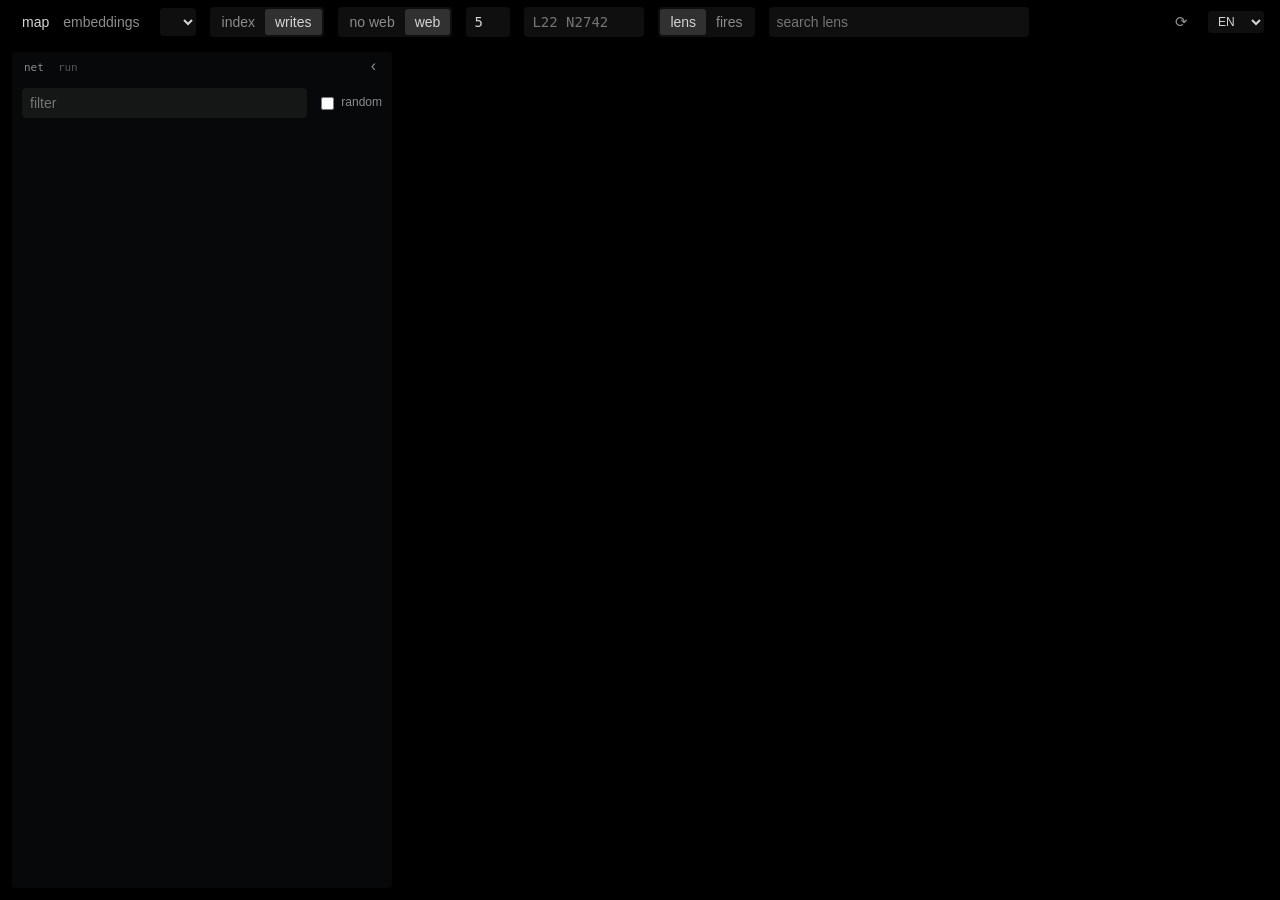
==== explorer/static/index.html @ 559e2305 "Merge d0e8cf10b1ccd0fc2c1567d33cc263179fd6ae6c into 6a6f0e95bf49ad6626940021148f775d7d55d1e4" ====
<!doctype html>
<html lang="en">
<head>
<meta charset="utf-8">
<meta name="viewport" content="width=device-width,initial-scale=1">
<title>Neuron Explorer</title>
<link rel="stylesheet" href="style.css?v=68">
<link rel="icon" href="data:image/svg+xml,%3Csvg xmlns=%22http://www.w3.org/2000/svg%22 viewBox=%220 0 16 16%22%3E%3Crect width=%2216%22 height=%2216%22 rx=%223%22 fill=%22%23151515%22/%3E%3Ccircle cx=%228%22 cy=%228%22 r=%222.5%22 fill=%22%23ffd27a%22/%3E%3C/svg%3E">
<script type="importmap">
{"imports": {
  "three": "https://cdn.jsdelivr.net/npm/three@0.169.0/build/three.module.js",
  "three/addons/": "https://cdn.jsdelivr.net/npm/three@0.169.0/examples/jsm/"
}}
</script>
</head>
<body>
<header>
  <nav id="views">
    <button data-view="map" class="on" data-i18n="nav.map">map</button>
    <button data-view="embed" data-i18n="nav.embeddings">embeddings</button>
  </nav>
  <select id="layer" aria-label="layer" data-i18n-aria-label="header.layer"></select>
  <span class="seg" id="layout-mode" title="sheet layout" data-i18n-title="header.layoutTitle"><button data-k="index" data-i18n="header.layoutIndex">index</button><button data-k="writes" class="on" data-i18n="header.layoutWrites">writes</button></span>
  <span class="seg" id="web-mode" title="connection web of the focused neuron: upstream and downstream cones; yellow links push the reader up, magenta push it down" data-i18n-title="header.webTitle"><button data-w="off" data-i18n="header.webOff">no web</button><button data-w="on" class="on" data-i18n="header.webOn">web</button></span><input id="web-z" value="5" inputmode="numeric" aria-label="web top links" title="web: the open neuron's top links each way" data-i18n-aria-label="header.webZ" data-i18n-title="header.webZTitle">
  <input id="jump" placeholder="L22 N2742" aria-label="go to neuron" spellcheck="false" data-i18n-aria-label="header.jump">
  <span class="seg" id="q-mode"><button data-q="lens" class="on" data-i18n="header.lens">lens</button><button data-q="fires" data-i18n="header.fires">fires</button></span>
  <input id="lens-q" placeholder="search lens" aria-label="search" spellcheck="false" autocomplete="off" data-i18n-placeholder="header.searchLens" data-i18n-aria-label="header.search">
  <span id="status" class="mono"></span>
  <button id="update-check" class="mono dim" title="check for updates" aria-label="check for updates" data-i18n-title="update.check" data-i18n-aria-label="update.check">⟳</button>
  <select id="lang" aria-label="Language" title="Language" data-i18n-aria-label="header.language" data-i18n-title="header.language">
    <option value="en">EN</option>
    <option value="zh-CN">中文</option>
  </select>
</header>

<main>
  <section id="map-view" class="view on">
    <canvas id="map"></canvas>
    <div id="layer-labels"></div>
    <button id="layer-back"></button>
  </section>
  <section id="embed-view" class="view">
    <canvas id="scatter"></canvas>
    <div id="embed-empty" class="slot"></div>
    <div id="embed-bar">
      <span class="seg" id="color-by">
        <button data-c="neuron" class="on" data-i18n="view.colorNeuron">neuron</button><button data-c="prompt" data-i18n="view.colorPrompt">prompt</button><button data-c="dose" data-i18n="view.colorDose">dose</button><button data-c="kind" data-i18n="view.colorKind">kind</button>
      </span>
    </div>
    <div id="tip" class="float"></div>
  </section>

  <aside id="list" class="float">
    <div id="focus-head">
      <div class="id-line"><span id="f-id" class="mono"></span><span id="f-rank" class="mono dim"></span><button id="f-close" aria-label="close neuron" data-i18n-aria-label="focus.close">×</button></div>
      <textarea id="f-name" rows="1" placeholder="name" spellcheck="false" aria-label="feature name" data-i18n-placeholder="focus.name" data-i18n-aria-label="focus.featureName"></textarea>
    </div>
    <nav id="ltabs"><button data-lt="net" class="on" data-i18n="list.net">net</button><button data-lt="run" data-i18n="list.run">run</button><button id="list-hide" class="edge" aria-label="hide list" data-i18n-aria-label="list.hide">‹</button></nav>
    <div id="lt-net" class="lpane on">
      <div id="net"></div>
      <div id="list-head">
        <input id="filter" placeholder="filter" spellcheck="false" aria-label="filter by word or name" data-i18n-placeholder="list.filter" data-i18n-aria-label="list.filterAria">
        <label class="dim"><input type="checkbox" id="show-random"> <span data-i18n="list.random">random</span></label>
      </div>
      <ol id="rows" class="rows"></ol>
    </div>
    <div id="lt-run" class="lpane">
      <textarea id="inf-text" rows="6" placeholder="paste text: see which neurons fire most on each token" spellcheck="false" data-i18n-placeholder="list.infText"></textarea>
      <div id="infer">
        <div id="inf-toks"></div>
        <div id="inf-filters">
          <span class="lab">L</span><input id="inf-lo" value="0" inputmode="numeric" aria-label="from layer" data-i18n-aria-label="list.fromLayer"><span class="lab">–</span><input id="inf-hi" value="31" inputmode="numeric" aria-label="to layer" data-i18n-aria-label="list.toLayer">
          <span class="seg" id="inf-sign"><button data-s="both" class="on">±</button><button data-s="+">+</button><button data-s="-">−</button></span>
          <span class="lab">≥</span><input id="inf-min" value="1.0" inputmode="decimal" aria-label="minimum score" data-i18n-aria-label="list.minScore">
          <input id="inf-q" placeholder="lens has…" aria-label="lens filter" spellcheck="false" data-i18n-placeholder="list.lensHas" data-i18n-aria-label="list.lensFilter">
        </div>
      </div>
      <ol id="run-rows" class="rows"></ol>
    </div>
  </aside>

  <button id="list-tab" class="tab-edge left" aria-label="show list" data-i18n-aria-label="list.show">›</button>
  <button id="focus-tab" class="tab-edge right mono" aria-label="show neuron" data-i18n-aria-label="tabs.showNeuron"></button>
  <aside id="focus" class="float">
    <nav id="tabs"><button data-tab="examples" class="on" data-i18n="tabs.examples">Examples</button><button data-tab="chat" data-i18n="tabs.chat">Chat</button><button data-tab="details" data-i18n="tabs.details">Details</button><button data-tab="claude">Claude</button><select id="a-agent" class="mono dim" title="agent for new conversations" data-i18n-title="tabs.agent"><option value="claude">claude</option><option value="codex">codex</option></select><button id="a-past" class="mono dim" title="past conversations" data-i18n-title="tabs.pastTitle" data-i18n="tabs.past">past</button><button id="a-new" class="mono dim" title="start a new conversation" data-i18n-title="tabs.newTitle" data-i18n="tabs.new">new</button><button id="f-collapse" class="edge" aria-label="collapse" data-i18n-aria-label="tabs.collapse">›</button></nav>
    <div id="tab-examples" class="tab on"></div>
    <div id="tab-chat" class="tab">
      <div id="c-lens"></div>
      <div id="c-thread"></div>
      <div id="c-reads"></div>
      <form id="c-form">
        <div id="chat-controls">
          <span class="seg" id="c-mode"><button type="button" data-m="add" class="on" data-i18n="chat.add">add</button><button type="button" data-m="mul">×</button></span>
          <span class="seg" id="c-dir"><button type="button" data-d="writes" class="on" data-i18n="chat.writes">writes</button><button type="button" data-d="reads" data-i18n="chat.reads">reads you</button></span>
          <span class="stepper"><button type="button" id="c-minus" aria-label="smaller" data-i18n-aria-label="chat.smaller">−</button><input id="c-dose" class="mono" inputmode="decimal" aria-label="dose" value="0.8" data-i18n-aria-label="chat.dose"><button type="button" id="c-plus" aria-label="larger" data-i18n-aria-label="chat.larger">+</button></span>
          <button type="button" id="c-clear" class="dim" data-i18n="chat.clear">clear</button>
        </div>
        <div class="row"><input id="c-input" placeholder="Who are you?" autocomplete="off" data-i18n-placeholder="chat.who"><button id="c-go" type="submit" data-i18n="chat.run">run</button></div>
      </form>
    </div>
    <div id="tab-details" class="tab"></div>
    <div id="tab-claude" class="tab">
      <div id="a-thread"><div class="a-empty dim" data-i18n-html="agent.empty">Ask anything about the model, or open a neuron and press <b>explain</b>.</div></div>
      <div id="a-actions"></div>
      <div id="a-files"></div>
      <form id="a-form"><button id="a-attach" type="button" title="attach files (or drop / paste them)" aria-label="attach" data-i18n-title="agent.attachTitle" data-i18n-aria-label="agent.attach">📎</button><input id="a-file" type="file" multiple hidden><textarea id="a-input" rows="1" placeholder="Ask Claude…" title="while Claude works: Enter interrupts and sends, ⌘/Ctrl+Enter queues" spellcheck="false" data-i18n-placeholder="agent.ask" data-i18n-title="agent.inputTitle"></textarea><button id="a-send" type="submit" aria-label="send" data-i18n-aria-label="agent.send">↑</button></form>
    </div>
  </aside>
</main>
<script type="module" src="app.js?v=126"></script>
</body>
</html>
---- explorer/static/style.css ----
:root {
  --bg: #000;
  --panel: rgba(9, 11, 13, 0.74);
  --raise: rgba(255, 255, 255, 0.06);
  --ink: #d4d4d4;
  --dim: #8c8c8c;
  --faint: #555;
  --line: #262626;
  --up: #ffb547;
  --down: #ff4f9a;
  --link: #38c8ff;
  --sel: #ffffff;
  --font: -apple-system, BlinkMacSystemFont, "Inter", "Segoe UI", sans-serif;
  --mono: ui-monospace, "SF Mono", Menlo, monospace;
}
* { box-sizing: border-box; }
html, body { margin: 0; height: 100%; background: var(--bg); color: var(--ink); font: 14px/1.45 var(--font); overflow: hidden; }
button, input, select { font: inherit; color: inherit; }
button { background: none; border: 0; cursor: pointer; padding: 0; }
input, select { background: var(--raise); border: 0; border-radius: 4px; padding: 5px 8px; outline: none; }
input:focus-visible, select:focus-visible, button:focus-visible { outline: 1px solid var(--dim); outline-offset: 1px; }
.mono { font-family: var(--mono); font-variant-numeric: tabular-nums; }
.dim { color: var(--dim); }

header { position: fixed; inset: 0 0 auto 0; height: 44px; display: flex; align-items: center; gap: 14px; padding: 0 16px; z-index: 5; }
#views { display: flex; flex: none; gap: 2px; }
header button, header select { white-space: nowrap; }
header > .seg, #web-z, #jump, #lang, #layer { flex: none; }
#status { overflow: hidden; text-overflow: ellipsis; }
#views button { color: var(--dim); padding: 4px 6px; }
#views button.on { color: var(--ink); }
#jump { width: 120px; font-family: var(--mono); }
#web-z { width: 44px; font-family: var(--mono); }
#status { margin-left: auto; color: var(--dim); font-size: 12px; white-space: nowrap; }
#lang { width: auto; font-size: 12px; padding: 3px 6px; }

main, .view, canvas { position: absolute; inset: 0; }
main { top: 44px; }  /* below the header, so the scene never draws behind its controls */
.view { display: none; }
.view.on { display: block; }
canvas { width: 100%; height: 100%; display: block; }
#layer-labels { position: absolute; inset: 0; pointer-events: none; font: 11px var(--mono); color: var(--faint); }
#layer-labels span { position: absolute; transform: translate(-50%, -50%); padding: 2px 4px; white-space: nowrap; pointer-events: auto; cursor: pointer; }
#layer-labels span:hover { color: var(--ink); }
#layer-labels span.data { color: var(--dim); }

.float { position: fixed; background: var(--panel); -webkit-backdrop-filter: blur(14px) saturate(1.2); backdrop-filter: blur(14px) saturate(1.2); border-radius: 4px; box-shadow: 0 10px 40px rgba(0,0,0,.6); z-index: 4; }
#list { top: 52px; left: 12px; bottom: 12px; width: 380px; display: flex; flex-direction: column; }
#list-head { display: flex; align-items: center; gap: 10px; padding: 10px; }
#list-head input[type=text], #filter { flex: 1; }
#list-head label { font-size: 12px; display: flex; gap: 4px; align-items: center; white-space: nowrap; }
.rows { list-style: none; margin: 0; padding: 0 0 8px; overflow-y: auto; flex: 1; }
.rows li { display: grid; grid-template-columns: 52px 40px 1fr; gap: 8px; padding: 4px 10px; cursor: pointer; align-items: baseline; }
.rows li:hover { background: var(--raise); }
.rows li.sel { background: rgba(56, 200, 255, 0.12); }
.rows .n { font: 12px var(--mono); }
.rows .z { font: 12px var(--mono); color: var(--dim); text-align: right; }
.rows .w { color: var(--dim); white-space: nowrap; overflow: hidden; text-overflow: ellipsis; font-size: 13px; }
.rows .w b { color: var(--ink); font-weight: 500; }
.rows li.random .n { color: var(--faint); }
.rows li.below .z { color: var(--faint); }

#focus { top: 52px; right: 12px; bottom: 12px; width: min(600px, 42vw); display: none; flex-direction: column; }
#focus.on { display: flex; }
#focus-head { padding: 12px 12px 0; }
#list:not(.has-focus) #focus-head { display: none; }
.id-line { display: flex; gap: 12px; align-items: baseline; font-size: 12px; }
#f-close { margin-left: auto; color: var(--dim); font-size: 18px; line-height: 1; }
#f-name { display: block; width: 100%; box-sizing: border-box; margin: 6px 0 10px; padding: 2px 0; background: none; border: 0; outline: none; color: var(--ink); font: 600 20px/1.3 var(--font); border-radius: 0; resize: none; overflow: hidden; overflow-wrap: anywhere; transition: box-shadow .4s; }
#f-name.saved { box-shadow: 0 1px 0 #3c7a4b; }
#tabs { display: flex; align-items: baseline; gap: 18px; padding: 10px 16px 0; }
#tabs #a-agent { margin-left: auto; font-size: 11px; background: none; border: 0; color: var(--dim); cursor: pointer; }
#tabs #a-past { font-size: 11px; }
#tabs #a-new { font-size: 11px; }
#tabs #a-past.on { color: var(--ink); }
#focus:not(.on-claude) #a-new, #focus:not(.on-claude) #a-past, #focus:not(.on-claude) #a-agent { display: none; }
.a-pastrow { display: flex; flex-direction: column; align-items: flex-start; gap: 2px; width: 100%; text-align: left; padding: 8px 10px; border-radius: 6px; }
.a-pastrow:hover { background: var(--raise); }
.a-pastrow.on { background: var(--raise); }
.a-pastrow .t { font-size: 13.5px; overflow: hidden; text-overflow: ellipsis; white-space: nowrap; max-width: 100%; }
.a-pastrow .m { font: 11px var(--mono); color: var(--faint); }
#tabs button.fresh::after { content: ""; display: inline-block; width: 5px; height: 5px; margin-left: 5px; border-radius: 50%; background: var(--link); vertical-align: middle; }
#tabs button { color: var(--dim); padding: 6px 0; }
#tabs button.on { color: var(--ink); box-shadow: inset 0 -2px 0 var(--ink); }
.tab { display: none; overflow-y: auto; flex: 1; padding: 14px 16px 16px; }
.tab.on { display: block; }

/* examples grid */
.grid { display: grid; gap: 1px; background: rgba(255,255,255,0.07); }
.grid > div { background: #0a0c0e; padding: 8px 10px; font-size: 12.5px; line-height: 1.4; }
.grid .h { font: 11px var(--mono); color: var(--dim); background: #0a0c0e; }
.grid .h.up { color: var(--up); } .grid .h.down { color: var(--down); }
.grid .cell { max-height: 9.8em; overflow: hidden; cursor: pointer; white-space: pre-wrap; word-break: break-word; }
.grid .cell.open { max-height: none; }
.grid .cell.base { color: var(--dim); }
.grid .cell.capped::after { content: " …"; color: var(--faint); }

/* chat */
#chat-controls { display: flex; gap: 10px; align-items: center; flex-wrap: wrap; }
.seg { display: inline-flex; background: var(--raise); border-radius: 4px; padding: 2px; }
.seg button { padding: 3px 10px; border-radius: 3px; color: var(--dim); }
.seg button.on { background: rgba(255,255,255,0.14); color: var(--ink); }
.stepper { display: inline-flex; align-items: center; background: var(--raise); border-radius: 4px; }
.stepper button { padding: 3px 10px; color: var(--dim); }
.stepper input { width: 4.2em; text-align: center; background: none; padding: 3px 0; }
#c-form { display: flex; gap: 8px; margin: 12px 0; }
#c-input { flex: 1; padding: 8px 10px; }
#c-go { background: var(--raise); padding: 0 16px; border-radius: 4px; min-width: 64px; }
#c-reads { display: none; line-height: 2; font-size: 14px; }
#c-reads span { padding: 2px 1px; border-radius: 2px; white-space: pre-wrap; }
.tab.reads #c-reads { display: block; }

/* details */
.dtable { border-collapse: collapse; font-size: 13px; margin-bottom: 22px; }
.dtable th.num { text-align: right; }
.dtable th { text-align: left; font-weight: 400; color: var(--dim); font-size: 12px; padding: 4px 18px 6px 0; }
.dtable td { padding: 3px 18px 3px 0; vertical-align: top; }
.dtable td.num { font-family: var(--mono); font-variant-numeric: tabular-nums; text-align: right; }
.lens { display: grid; grid-template-columns: 1fr 1fr; gap: 16px; font-size: 13px; }
.lens .tok, .crumbs .tok { font-family: var(--mono); display: inline-block; background: var(--raise); border-radius: 3px; padding: 1px 5px; margin: 0 4px 4px 0; white-space: pre; }
.lens .up .lab { color: var(--up); } .lens .down .lab { color: var(--down); }
#d-con-wrap .lab, .lens .con-lab { color: var(--link); }
.lab { font: 11px var(--mono); color: var(--dim); margin-bottom: 6px; }
.slot { color: var(--dim); font-size: 13px; }

/* embeddings */
#embed-empty { position: absolute; left: 50%; top: 50%; transform: translate(-50%, -50%); }
.rows li.unswept .w, .rows li.unswept .n { opacity: 0.45; }
#embed-bar { position: absolute; left: 404px; top: 8px; z-index: 3; }
body.list-hidden #embed-bar { left: 56px; }
#tip { display: none; max-width: 520px; padding: 12px 14px; font-size: 15px; line-height: 1.5; pointer-events: none; white-space: pre-wrap; z-index: 6; }
#tip .lab { font-size: 12.5px; color: var(--link); }
#tip .lab { margin-bottom: 4px; }

@media (max-width: 1100px) {
  header { gap: 8px; padding: 0 10px; }
  header #lens-q { width: 180px; }
  #jump { width: 96px; }
}
@media (max-width: 900px) {
  header { overflow-x: auto; scrollbar-width: none; }
  header::-webkit-scrollbar { display: none; }
  #lang { position: sticky; right: 0; background: var(--bg); box-shadow: -10px 0 14px var(--bg); }
}
@media (max-width: 760px) {
  #list { width: auto; right: 12px; bottom: auto; max-height: 40vh; }
  #focus { left: 12px; width: auto; top: 52px; }
  #embed-bar { left: 12px; top: auto; bottom: 12px; }
}

tr.con { cursor: pointer; }
tr.con:hover td { background: var(--raise); }
tr.con .tok { font-size: 11.5px; }
.faint { color: var(--faint); font-size: 11px; white-space: nowrap; }

#list.hidden, #focus.collapsed { display: none !important; }
.edge { color: var(--dim); font-size: 16px; line-height: 1; padding: 0 4px; }
#f-collapse { margin-left: auto; }
#focus.on-claude #f-collapse { margin-left: 0; }
.tab-edge { position: fixed; top: 52px; z-index: 4; display: none; background: var(--panel); -webkit-backdrop-filter: blur(14px); backdrop-filter: blur(14px);
  border-radius: 4px; color: var(--dim); padding: 8px 10px; font-size: 13px; }
.tab-edge.left { left: 12px; }
.tab-edge.right { right: 12px; }
.tab-edge.on { display: block; }
.tab-edge:hover { color: var(--ink); }
#tabs button.on { box-shadow: inset 0 -2px 0 var(--link); }

#tip .tl { white-space: pre-wrap; }
#tip .sgn { display: inline-block; width: 1.1em; font-family: var(--mono); }
#tip .sgn.up { color: var(--up); } #tip .sgn.down { color: var(--down); }
#tip .tname { font-weight: 600; }
#tip .twords { color: var(--dim); margin-bottom: 4px; }

#lens-q { width: 200px; }
.rows li.res { grid-template-columns: 92px 34px 1fr; }
.rows li.res .sg { font: 12px var(--mono); text-align: right; }
.rows li.res .sg.up { color: var(--up); } .rows li.res .sg.down { color: var(--down); }
.rows .head { display: block; padding: 2px 10px 8px; color: var(--dim); font-size: 12px; cursor: default; }
.rows .head:hover { background: none; }

.dtable td.pole { font-family: var(--mono); padding-right: 6px; }
.dtable td.pole.up { color: var(--up); } .dtable td.pole.down { color: var(--down); }
#d-con-wrap .lab { color: var(--link); }

#layer-back { position: fixed; top: 52px; left: 404px; z-index: 4; display: none; background: var(--panel);
  -webkit-backdrop-filter: blur(14px); backdrop-filter: blur(14px); border-radius: 4px; padding: 6px 12px; font: 13px var(--mono); color: var(--dim); }
#layer-back.on { display: block; }
#layer-back:hover { color: var(--ink); }
body.list-hidden #layer-back { left: 56px; }

#c-lens { margin-bottom: 12px; font-size: 13.5px; line-height: 1.55; min-height: 2.6em; }
#c-lens .sgn { display: inline-block; width: 1.1em; font-family: var(--mono); }
#c-lens .sgn.up { color: var(--up); } #c-lens .sgn.down { color: var(--down); }

/* chat as a thread: lens on top, turns in the middle, composer at the bottom */
#tab-chat.on { display: flex; flex-direction: column; overflow: hidden; padding-bottom: 12px; }
#c-thread { flex: 1; overflow-y: auto; min-height: 0; padding-right: 4px; }
#tab-chat.reads #c-thread { display: none; }
#tab-chat.reads #c-reads { flex: 1; overflow-y: auto; }
#c-form { display: block; margin: 10px 0 0; }
#c-form .row { display: flex; gap: 8px; margin-top: 8px; }
#c-clear { margin-left: auto; font-size: 13px; }
.turn { margin-bottom: 18px; }
.turn .user { margin: 0 0 10px auto; max-width: 80%; width: fit-content; background: var(--raise); border-radius: 6px;
  padding: 7px 11px; white-space: pre-wrap; }
.turn .user .recipe { display: block; font: 11px var(--mono); color: var(--faint); margin-top: 3px; }
.turn .cols { display: grid; grid-template-columns: 1fr 1fr 1fr; gap: 14px; align-items: start; }
.turn .col { white-space: pre-wrap; word-break: break-word; font-size: 13px; padding-left: 10px; box-shadow: inset 2px 0 0 var(--faint); }
.turn .col.up { box-shadow: inset 2px 0 0 var(--up); }
.turn .col.down { box-shadow: inset 2px 0 0 var(--down); }
.turn .col.zero { color: var(--dim); }
.turn .col.live::after { content: "▍"; color: var(--faint); }
.turn .err { grid-column: 1 / -1; color: #e06c6c; font-size: 12px; }
@media (max-width: 760px) { .turn .cols { grid-template-columns: 1fr; } }

.turn .col .lab { display: block; font: 11px var(--mono); color: var(--dim); margin-bottom: 4px; }

#lens-q { width: 260px; }
.rows li.res .tk { color: var(--ink); font-family: var(--mono); font-size: 12px; margin-right: 6px; }

#infer { padding: 0 10px 8px; }
#inf-text { display: block; width: calc(100% - 20px); box-sizing: border-box; resize: vertical; margin: 8px 10px 4px; background: var(--raise); border: 0; border-radius: 4px; padding: 6px 8px; color: var(--ink); font: 13px/1.4 var(--font); outline: none; }
#inf-toks { display: flex; flex-wrap: wrap; gap: 3px; margin-bottom: 8px; max-height: 120px; overflow-y: auto; }
#inf-toks button { font: 12px var(--mono); background: var(--raise); border-radius: 3px; padding: 1px 4px; white-space: pre; color: var(--dim); }
#inf-toks button.on { background: rgba(56, 200, 255, 0.22); color: var(--ink); }
#inf-filters { display: flex; flex-wrap: wrap; align-items: center; gap: 6px; }
#inf-filters input { width: 3em; padding: 3px 5px; font: 12px var(--mono); text-align: center; }
#inf-filters #inf-q { width: auto; flex: 1; min-width: 80px; text-align: left; font-family: var(--font); }
#inf-filters .lab { margin: 0; }

#c-lens .words { color: var(--dim); margin-bottom: 2px; }

.faintline { opacity: 0.5; }

/* claude tab: one chat thread, input at the bottom */
#tab-claude.on { display: flex; flex-direction: column; overflow: hidden; padding: 0; }
#a-actions { display: flex; gap: 6px; flex-wrap: wrap; padding: 8px 12px 0; border-top: 1px solid var(--raise); }
#a-actions:empty { display: none; }
#a-actions button { font: 12px var(--mono); color: var(--dim); background: var(--raise); border-radius: 12px; padding: 3px 10px; }
#a-actions button:hover { color: var(--ink); }
#a-thread { flex: 1; min-height: 0; overflow-y: auto; padding: 12px 16px; display: flex; flex-direction: column; gap: 14px; }
.a-empty { margin: auto; font-size: 14px; text-align: center; }
.a-msg { max-width: 100%; }
.a-msg.user { align-self: flex-end; max-width: 85%; background: rgba(255,255,255,0.1); padding: 7px 11px; border-radius: 10px 10px 2px 10px; white-space: pre-wrap; font-size: 15px; line-height: 1.45; }
.a-msg.user.interp { font: 12px var(--mono); color: var(--dim); background: var(--raise); }
.a-md { font-size: 15px; line-height: 1.55; }
.a-md h1, .a-md h2, .a-md h3 { font-size: 15px; margin: 10px 0 4px; }
.a-md p { margin: 6px 0; }
.a-md ul { margin: 4px 0; padding-left: 20px; }
.a-md li { margin: 2px 0; }
.a-md code { font: 13px var(--mono); background: var(--raise); padding: 0 4px; border-radius: 3px; }
.a-md a.nref { color: var(--ink); text-decoration: underline dotted; cursor: pointer; }
.a-tool { font: 12px var(--mono); color: var(--dim); margin: 4px 0; padding: 2px 8px; border-left: 2px solid var(--faint); }
.a-tool summary { cursor: pointer; list-style: none; white-space: nowrap; overflow: hidden; text-overflow: ellipsis; }
.a-tool summary::before { content: "⚙ "; color: var(--faint); }
.a-tool[open] summary::before { content: "▾ "; }
.a-io { margin: 4px 0; padding: 6px 8px; background: var(--raise); border-radius: 4px; font: 11px/1.4 var(--mono); color: var(--ink); white-space: pre-wrap; word-break: break-word; max-height: 260px; overflow: auto; }
.a-io.out { color: var(--dim); }
.a-io.err { color: #d77; }
.a-err { color: #d77; font: 12px var(--mono); white-space: pre-wrap; }
.a-busy::after { content: "thinking…"; color: var(--dim); font-size: 13px; }
html[lang="zh-CN"] .a-busy::after { content: "思考中…"; }
#a-usename { margin-top: 6px; font-size: 12px; color: var(--dim); background: var(--raise); padding: 3px 8px; border-radius: 3px; }
#a-form { display: flex; gap: 8px; align-items: flex-end; padding: 8px 12px 12px; }
#a-input { flex: 1; resize: none; max-height: 200px; background: var(--raise); border: 0; border-radius: 8px; padding: 9px 12px; color: var(--ink); font: 15px/1.4 var(--font); outline: none; }
#a-send { width: 34px; height: 34px; border-radius: 50%; background: var(--ink); color: #000; font-size: 16px; font-weight: 700; }
#a-send:disabled { opacity: .3; }

/* web summary at the top of the list */
.rows li.wsum { display: block; padding: 6px 12px 8px; cursor: default; }
.rows li.wsum:hover { background: none; }
.wsum .lab { font-size: 11px; color: var(--dim); margin-bottom: 4px; display: flex; align-items: center; gap: 6px; }
.wsum .sw { width: 8px; height: 8px; border-radius: 50%; }
.wsum .sw.up { background: #ffd133; } .wsum .sw.down { background: #ff40d9; }
.chips { display: flex; flex-wrap: wrap; gap: 3px; }
.chip { font: 11.5px var(--mono); background: var(--raise); border-radius: 3px; padding: 1px 5px; cursor: pointer; white-space: pre; }
.chip:hover { background: rgba(255,255,255,0.14); }
.chip i { font-style: normal; color: var(--faint); margin-left: 4px; font-size: 10px; }
.nline { display: flex; gap: 8px; align-items: baseline; padding: 1px 0; cursor: pointer; font-size: 12.5px; }
.nline:hover { background: var(--raise); }
.nline .id { font: 11px var(--mono); color: var(--faint); flex: none; width: 74px; }
.nline .w { flex: 1; min-width: 0; overflow: hidden; text-overflow: ellipsis; white-space: nowrap; }
.nline .z { font: 11px var(--mono); color: var(--faint); font-variant-numeric: tabular-nums; }

/* connections: each linked neuron's logit lens, faint, under its steer lens */
tr.con .logit { margin-top: 2px; opacity: .5; }
tr.con .logit .tok { font-size: 10.5px; }

/* Claude's annotations on the map: .note is a zero-size anchor at the neuron */
#layer-labels .note { position: absolute; width: 0; height: 0; pointer-events: none; }
#layer-labels .note::before { content: ""; position: absolute; left: -7px; top: -7px; width: 10px; height: 10px; border-radius: 50%; border: 2px solid #ffd133; }
#layer-labels .note span { position: absolute; left: 12px; top: 0; transform: translateY(-50%); white-space: nowrap; max-width: 260px; overflow: hidden; text-overflow: ellipsis;
  padding: 3px 7px; border-radius: 4px; background: rgba(15, 17, 20, 0.85); border-left: 2px solid #ffd133; color: var(--ink); font: 12px/1.35 var(--font); }

/* chat attachments and turn controls */
#a-attach { width: 30px; height: 34px; color: var(--dim); font-size: 15px; }
#a-attach:hover { color: var(--ink); }
#a-files { display: flex; flex-wrap: wrap; gap: 6px; padding: 0 12px; }
#a-files:empty { display: none; }
.a-file { font: 11.5px var(--mono); background: var(--raise); border-radius: 10px; padding: 2px 4px 2px 9px; color: var(--ink); }
.a-file button { color: var(--dim); margin-left: 4px; }
.a-file.up { opacity: .5; }
.a-att { display: block; font: 11px var(--mono); color: var(--dim); margin-top: 4px; }
#tab-claude.drop { outline: 2px dashed var(--dim); outline-offset: -6px; }
.a-ctl { display: flex; gap: 10px; margin-top: 6px; }
.a-ctl button { font: 11.5px var(--mono); color: var(--dim); }
.a-ctl button:hover { color: var(--ink); }
.a-msg.user .a-ctl { justify-content: flex-end; }

/* long unbroken runs in pasted text (---- rules, box drawing, URLs) wrap inside the chat instead of widening it */
#a-thread { overflow-x: hidden; }
.a-msg, .a-md, .a-msg.user { min-width: 0; overflow-wrap: anywhere; }
.a-md pre, .a-md code { white-space: pre-wrap; overflow-wrap: anywhere; }

/* stop / queue */
#a-send.stop { background: #d77; color: #000; font-size: 12px; }
.a-msg.user.queued { opacity: .6; border: 1px dashed var(--faint); }
.a-qctl { display: flex; gap: 10px; justify-content: flex-end; margin-top: 4px; font: 11px var(--mono); color: var(--dim); }
.a-qctl button { color: var(--ink); font: 11px var(--mono); }
.a-stopped { font: 11px var(--mono); color: var(--dim); margin-top: 4px; }

.crumbs { margin-bottom: 22px; font-size: 13px; }

/* left panel: net (the open neuron's web, then the list) | run (text through the model) */
#ltabs { display: flex; align-items: baseline; gap: 14px; padding: 6px 12px 2px; }
#ltabs button[data-lt] { font: 11px var(--mono); color: var(--faint); padding: 2px 0; }
#ltabs button[data-lt].on { color: var(--dim); }
#ltabs button.fresh::after { content: ""; display: inline-block; width: 4px; height: 4px; margin-left: 4px; border-radius: 50%; background: var(--link); vertical-align: middle; }
#ltabs #list-hide { margin-left: auto; }
.lpane { display: none; flex: 1; min-height: 0; flex-direction: column; }
.lpane.on { display: flex; }
#lt-net { overflow-y: auto; }
#lt-net .rows { flex: none; overflow: visible; }
#lt-run .rows { flex: 1; overflow-y: auto; }
#net .head { padding: 2px 12px 8px; color: var(--dim); font-size: 12px; }
#net .wsum { padding: 6px 12px 8px; }
#net .lrow { display: flex; gap: 6px; align-items: baseline; margin-bottom: 3px; }
#net .lrow .sgn { flex: none; width: 1em; font-family: var(--mono); }
#net .lrow .sgn.up { color: var(--up); } #net .lrow .sgn.down { color: var(--down); }

/* update from the author's main branch */
#update-check { flex: none; color: var(--dim); font-size: 15px; line-height: 1; padding: 4px 6px; border-radius: 4px; }
#update-check:hover { color: var(--ink); }
#update-check.has { color: #ffc76e; }
#update-overlay { position: fixed; inset: 0; z-index: 100000; display: flex; align-items: center; justify-content: center; background: rgba(0, 0, 0, .58); backdrop-filter: blur(4px); -webkit-backdrop-filter: blur(4px); }
#update-dialog { width: min(640px, calc(100vw - 40px)); max-height: min(760px, calc(100vh - 60px)); overflow: auto; box-sizing: border-box; background: #0e1416; border: 1px solid #2b3c43; border-radius: 14px; padding: 20px 22px; color: var(--ink); box-shadow: 0 24px 80px rgba(0, 0, 0, .65); font: 13px/1.5 -apple-system, BlinkMacSystemFont, "PingFang SC", sans-serif; }
#update-dialog h2 { margin: 0 0 12px; font-size: 17px; font-weight: 600; }
#update-dialog p { margin: 0 0 8px; color: var(--dim); white-space: pre-wrap; }
#update-dialog .u-meta { display: flex; flex-wrap: wrap; gap: 8px 18px; color: var(--dim); font-size: 12px; margin-bottom: 12px; }
#update-dialog .u-meta b { color: var(--ink); font-family: var(--mono); font-weight: 500; }
#update-dialog .u-warn { margin: 8px 0 12px; padding: 8px 10px; border: 1px solid rgba(255, 128, 100, .35); border-radius: 8px; background: rgba(255, 100, 80, .08); color: #ffb3a6; font-size: 12px; }
#update-dialog .u-count { color: var(--dim); font-size: 12px; margin: 6px 0; }
#update-dialog .u-status { min-height: 18px; color: var(--dim); font-size: 12px; margin: 8px 0 2px; white-space: pre-wrap; }
#update-dialog .u-status.err { color: #ff9b86; }
#update-dialog #u-actions { display: flex; justify-content: flex-end; gap: 8px; margin-top: 14px; }
#update-dialog button { background: #172126; color: var(--ink); border: 1px solid #2b3c43; border-radius: 7px; padding: 6px 13px; font-size: 13px; }
#update-dialog button:hover { border-color: #3d565f; }
#update-dialog button.primary { background: #ffc76e; border-color: #ffc76e; color: #1a1306; font-weight: 600; }
#update-dialog button:disabled { opacity: .45; cursor: default; }
#update-check:disabled { opacity: .4; cursor: default; }
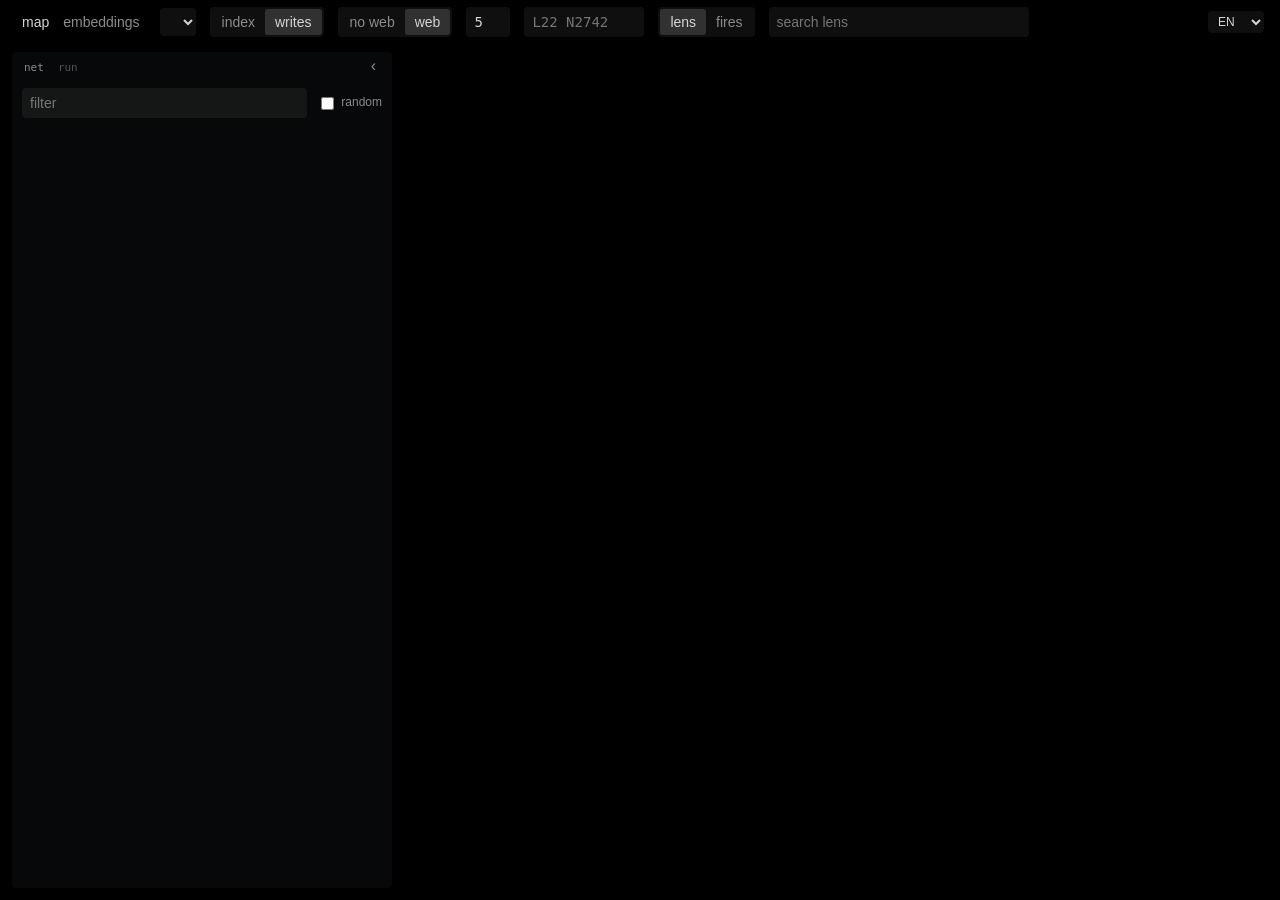
==== commit 9a65d73e: "R, J++ and S lenses, FineFineWeb contexts, neuronary atlas tools Co-Authored-By: Claude Opus 5.5 (1M" ====
--- a/explorer/static/index.html
+++ b/explorer/static/index.html
@@ -4,7 +4,7 @@
 <meta charset="utf-8">
 <meta name="viewport" content="width=device-width,initial-scale=1">
 <title>Neuron Explorer</title>
-<link rel="stylesheet" href="style.css?v=68">
+<link rel="stylesheet" href="style.css?v=69">
 <link rel="icon" href="data:image/svg+xml,%3Csvg xmlns=%22http://www.w3.org/2000/svg%22 viewBox=%220 0 16 16%22%3E%3Crect width=%2216%22 height=%2216%22 rx=%223%22 fill=%22%23151515%22/%3E%3Ccircle cx=%228%22 cy=%228%22 r=%222.5%22 fill=%22%23ffd27a%22/%3E%3C/svg%3E">
 <script type="importmap">
 {"imports": {
@@ -26,7 +26,6 @@
   <span class="seg" id="q-mode"><button data-q="lens" class="on" data-i18n="header.lens">lens</button><button data-q="fires" data-i18n="header.fires">fires</button></span>
   <input id="lens-q" placeholder="search lens" aria-label="search" spellcheck="false" autocomplete="off" data-i18n-placeholder="header.searchLens" data-i18n-aria-label="header.search">
   <span id="status" class="mono"></span>
-  <button id="update-check" class="mono dim" title="check for updates" aria-label="check for updates" data-i18n-title="update.check" data-i18n-aria-label="update.check">⟳</button>
   <select id="lang" aria-label="Language" title="Language" data-i18n-aria-label="header.language" data-i18n-title="header.language">
     <option value="en">EN</option>
     <option value="zh-CN">中文</option>
@@ -107,6 +106,6 @@
     </div>
   </aside>
 </main>
-<script type="module" src="app.js?v=126"></script>
+<script type="module" src="app.js?v=130"></script>
 </body>
 </html>
--- a/explorer/static/style.css
+++ b/explorer/static/style.css
@@ -338,23 +338,13 @@
 #net .lrow .sgn { flex: none; width: 1em; font-family: var(--mono); }
 #net .lrow .sgn.up { color: var(--up); } #net .lrow .sgn.down { color: var(--down); }
 
-/* update from the author's main branch */
-#update-check { flex: none; color: var(--dim); font-size: 15px; line-height: 1; padding: 4px 6px; border-radius: 4px; }
-#update-check:hover { color: var(--ink); }
-#update-check.has { color: #ffc76e; }
-#update-overlay { position: fixed; inset: 0; z-index: 100000; display: flex; align-items: center; justify-content: center; background: rgba(0, 0, 0, .58); backdrop-filter: blur(4px); -webkit-backdrop-filter: blur(4px); }
-#update-dialog { width: min(640px, calc(100vw - 40px)); max-height: min(760px, calc(100vh - 60px)); overflow: auto; box-sizing: border-box; background: #0e1416; border: 1px solid #2b3c43; border-radius: 14px; padding: 20px 22px; color: var(--ink); box-shadow: 0 24px 80px rgba(0, 0, 0, .65); font: 13px/1.5 -apple-system, BlinkMacSystemFont, "PingFang SC", sans-serif; }
-#update-dialog h2 { margin: 0 0 12px; font-size: 17px; font-weight: 600; }
-#update-dialog p { margin: 0 0 8px; color: var(--dim); white-space: pre-wrap; }
-#update-dialog .u-meta { display: flex; flex-wrap: wrap; gap: 8px 18px; color: var(--dim); font-size: 12px; margin-bottom: 12px; }
-#update-dialog .u-meta b { color: var(--ink); font-family: var(--mono); font-weight: 500; }
-#update-dialog .u-warn { margin: 8px 0 12px; padding: 8px 10px; border: 1px solid rgba(255, 128, 100, .35); border-radius: 8px; background: rgba(255, 100, 80, .08); color: #ffb3a6; font-size: 12px; }
-#update-dialog .u-count { color: var(--dim); font-size: 12px; margin: 6px 0; }
-#update-dialog .u-status { min-height: 18px; color: var(--dim); font-size: 12px; margin: 8px 0 2px; white-space: pre-wrap; }
-#update-dialog .u-status.err { color: #ff9b86; }
-#update-dialog #u-actions { display: flex; justify-content: flex-end; gap: 8px; margin-top: 14px; }
-#update-dialog button { background: #172126; color: var(--ink); border: 1px solid #2b3c43; border-radius: 7px; padding: 6px 13px; font-size: 13px; }
-#update-dialog button:hover { border-color: #3d565f; }
-#update-dialog button.primary { background: #ffc76e; border-color: #ffc76e; color: #1a1306; font-weight: 600; }
-#update-dialog button:disabled { opacity: .45; cursor: default; }
-#update-check:disabled { opacity: .4; cursor: default; }
+/* FineFineWeb contexts: left context clipped at its start, peak centred, then domain and peak activation */
+.ex .ctx { display: flex; align-items: baseline; gap: 0; font-size: 12px; line-height: 1.55; white-space: pre; cursor: default; }
+.ex .ctx .l { flex: 1 1 0; min-width: 0; overflow: hidden; display: flex; justify-content: flex-end; color: var(--dim); }
+.ex .ctx .p { flex: none; color: var(--sel); }
+.ex .ctx .r { flex: 1 1 0; min-width: 0; overflow: hidden; color: var(--dim); }
+.ex .ctx span span { border-radius: 2px; }
+.ex .ctx .d { flex: none; width: 92px; margin-left: 8px; overflow: hidden; text-overflow: ellipsis; font: 10.5px var(--mono); color: var(--faint); }
+.ex .ctx .v { flex: none; width: 34px; text-align: right; font: 10.5px var(--mono); color: var(--faint); font-variant-numeric: tabular-nums; }
+.ex .lrow { margin-top: 6px; }
+.ex .chip { cursor: default; } .ex .chip:hover { background: var(--raise); }
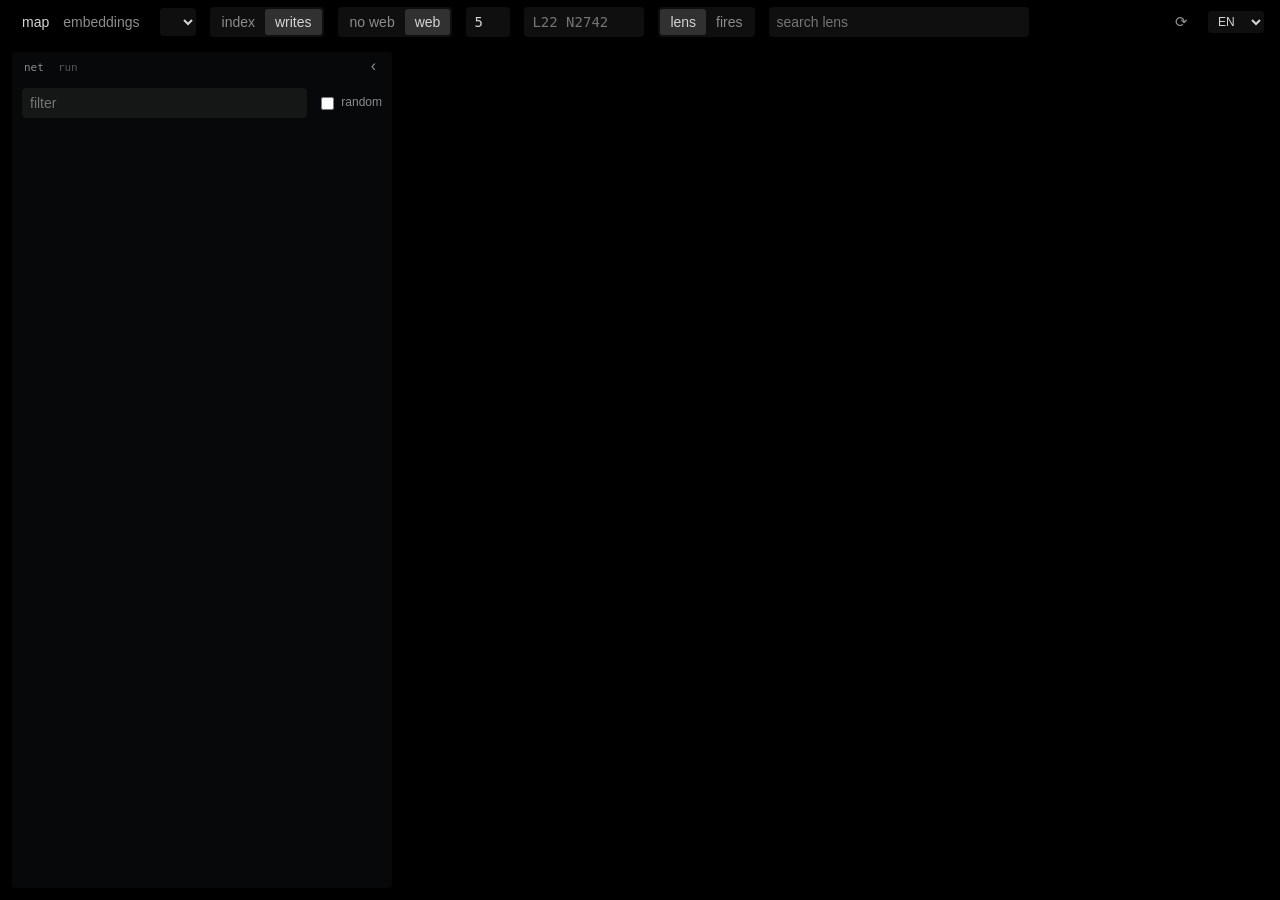
==== commit 76ce0fd9: "Merge d441173245d65e347c6558cd982c3bbeba062e20 into 7ec363d2d9686802a1b4aa7c6d8a2627b1759159" ====
--- a/explorer/static/index.html
+++ b/explorer/static/index.html
@@ -4,7 +4,7 @@
 <meta charset="utf-8">
 <meta name="viewport" content="width=device-width,initial-scale=1">
 <title>Neuron Explorer</title>
-<link rel="stylesheet" href="style.css?v=69">
+<link rel="stylesheet" href="style.css?v=70">
 <link rel="icon" href="data:image/svg+xml,%3Csvg xmlns=%22http://www.w3.org/2000/svg%22 viewBox=%220 0 16 16%22%3E%3Crect width=%2216%22 height=%2216%22 rx=%223%22 fill=%22%23151515%22/%3E%3Ccircle cx=%228%22 cy=%228%22 r=%222.5%22 fill=%22%23ffd27a%22/%3E%3C/svg%3E">
 <script type="importmap">
 {"imports": {
@@ -26,6 +26,7 @@
   <span class="seg" id="q-mode"><button data-q="lens" class="on" data-i18n="header.lens">lens</button><button data-q="fires" data-i18n="header.fires">fires</button></span>
   <input id="lens-q" placeholder="search lens" aria-label="search" spellcheck="false" autocomplete="off" data-i18n-placeholder="header.searchLens" data-i18n-aria-label="header.search">
   <span id="status" class="mono"></span>
+  <button id="update-check" class="mono dim" title="check for updates" aria-label="check for updates" data-i18n-title="update.check" data-i18n-aria-label="update.check">⟳</button>
   <select id="lang" aria-label="Language" title="Language" data-i18n-aria-label="header.language" data-i18n-title="header.language">
     <option value="en">EN</option>
     <option value="zh-CN">中文</option>
@@ -64,7 +65,7 @@
       <ol id="rows" class="rows"></ol>
     </div>
     <div id="lt-run" class="lpane">
-      <textarea id="inf-text" rows="6" placeholder="paste text: see which neurons fire most on each token" spellcheck="false" data-i18n-placeholder="list.infText"></textarea>
+      <textarea id="inf-text" rows="6" placeholder="paste text: see which neurons fire most on each token" aria-label="paste text: see which neurons fire most on each token" spellcheck="false" data-i18n-placeholder="list.infText" data-i18n-aria-label="list.infText"></textarea>
       <div id="infer">
         <div id="inf-toks"></div>
         <div id="inf-filters">
@@ -79,9 +80,9 @@
   </aside>
 
   <button id="list-tab" class="tab-edge left" aria-label="show list" data-i18n-aria-label="list.show">›</button>
-  <button id="focus-tab" class="tab-edge right mono" aria-label="show neuron" data-i18n-aria-label="tabs.showNeuron"></button>
+  <button id="focus-tab" class="tab-edge right mono" aria-label="open conversation" data-i18n-aria-label="tabs.openAgent"></button>
   <aside id="focus" class="float">
-    <nav id="tabs"><button data-tab="examples" class="on" data-i18n="tabs.examples">Examples</button><button data-tab="chat" data-i18n="tabs.chat">Chat</button><button data-tab="details" data-i18n="tabs.details">Details</button><button data-tab="claude">Claude</button><select id="a-agent" class="mono dim" title="agent for new conversations" data-i18n-title="tabs.agent"><option value="claude">claude</option><option value="codex">codex</option></select><button id="a-past" class="mono dim" title="past conversations" data-i18n-title="tabs.pastTitle" data-i18n="tabs.past">past</button><button id="a-new" class="mono dim" title="start a new conversation" data-i18n-title="tabs.newTitle" data-i18n="tabs.new">new</button><button id="f-collapse" class="edge" aria-label="collapse" data-i18n-aria-label="tabs.collapse">›</button></nav>
+    <nav id="tabs"><button data-tab="examples" class="on" data-i18n="tabs.examples">Examples</button><button data-tab="chat" data-i18n="tabs.chat">Chat</button><button data-tab="details" data-i18n="tabs.details">Details</button><button data-tab="claude">Claude</button><select id="a-agent" class="mono dim" title="agent for new conversations" aria-label="agent for new conversations" data-i18n-title="tabs.agent" data-i18n-aria-label="tabs.agent"><option value="claude">Claude</option><option value="codex">Codex</option></select><button id="a-past" class="mono dim" title="past conversations" data-i18n-title="tabs.pastTitle" data-i18n="tabs.past">past</button><button id="a-new" class="mono dim" title="start a new conversation" data-i18n-title="tabs.newTitle" data-i18n="tabs.new">new</button><button id="f-collapse" class="edge" aria-label="collapse" data-i18n-aria-label="tabs.collapse">›</button></nav>
     <div id="tab-examples" class="tab on"></div>
     <div id="tab-chat" class="tab">
       <div id="c-lens"></div>
@@ -94,7 +95,7 @@
           <span class="stepper"><button type="button" id="c-minus" aria-label="smaller" data-i18n-aria-label="chat.smaller">−</button><input id="c-dose" class="mono" inputmode="decimal" aria-label="dose" value="0.8" data-i18n-aria-label="chat.dose"><button type="button" id="c-plus" aria-label="larger" data-i18n-aria-label="chat.larger">+</button></span>
           <button type="button" id="c-clear" class="dim" data-i18n="chat.clear">clear</button>
         </div>
-        <div class="row"><input id="c-input" placeholder="Who are you?" autocomplete="off" data-i18n-placeholder="chat.who"><button id="c-go" type="submit" data-i18n="chat.run">run</button></div>
+        <div class="row"><input id="c-input" placeholder="Who are you?" aria-label="Who are you?" autocomplete="off" data-i18n-placeholder="chat.who" data-i18n-aria-label="chat.who"><button id="c-go" type="submit" data-i18n="chat.run">run</button></div>
       </form>
     </div>
     <div id="tab-details" class="tab"></div>
@@ -102,10 +103,10 @@
       <div id="a-thread"><div class="a-empty dim" data-i18n-html="agent.empty">Ask anything about the model, or open a neuron and press <b>explain</b>.</div></div>
       <div id="a-actions"></div>
       <div id="a-files"></div>
-      <form id="a-form"><button id="a-attach" type="button" title="attach files (or drop / paste them)" aria-label="attach" data-i18n-title="agent.attachTitle" data-i18n-aria-label="agent.attach">📎</button><input id="a-file" type="file" multiple hidden><textarea id="a-input" rows="1" placeholder="Ask Claude…" title="while Claude works: Enter interrupts and sends, ⌘/Ctrl+Enter queues" spellcheck="false" data-i18n-placeholder="agent.ask" data-i18n-title="agent.inputTitle"></textarea><button id="a-send" type="submit" aria-label="send" data-i18n-aria-label="agent.send">↑</button></form>
+      <form id="a-form"><button id="a-attach" type="button" title="attach files (or drop / paste them)" aria-label="attach" data-i18n-title="agent.attachTitle" data-i18n-aria-label="agent.attach">📎</button><input id="a-file" type="file" multiple hidden><textarea id="a-input" rows="1" placeholder="Ask Claude…" aria-label="Ask Claude…" title="while Claude works: Enter interrupts and sends, ⌘/Ctrl+Enter queues" spellcheck="false" data-i18n-placeholder="agent.ask" data-i18n-aria-label="agent.ask" data-i18n-title="agent.inputTitle"></textarea><button id="a-send" type="submit" aria-label="send" data-i18n-aria-label="agent.send">↑</button></form>
     </div>
   </aside>
 </main>
-<script type="module" src="app.js?v=130"></script>
+<script type="module" src="app.js?v=132"></script>
 </body>
 </html>
--- a/explorer/static/style.css
+++ b/explorer/static/style.css
@@ -348,3 +348,23 @@
 .ex .ctx .v { flex: none; width: 34px; text-align: right; font: 10.5px var(--mono); color: var(--faint); font-variant-numeric: tabular-nums; }
 .ex .lrow { margin-top: 6px; }
 .ex .chip { cursor: default; } .ex .chip:hover { background: var(--raise); }
+/* update from the author's main branch */
+#update-check { flex: none; color: var(--dim); font-size: 15px; line-height: 1; padding: 4px 6px; border-radius: 4px; }
+#update-check:hover { color: var(--ink); }
+#update-check.has { color: #ffc76e; }
+#update-overlay { position: fixed; inset: 0; z-index: 100000; display: flex; align-items: center; justify-content: center; background: rgba(0, 0, 0, .58); backdrop-filter: blur(4px); -webkit-backdrop-filter: blur(4px); }
+#update-dialog { width: min(640px, calc(100vw - 40px)); max-height: min(760px, calc(100vh - 60px)); overflow: auto; box-sizing: border-box; background: #0e1416; border: 1px solid #2b3c43; border-radius: 14px; padding: 20px 22px; color: var(--ink); box-shadow: 0 24px 80px rgba(0, 0, 0, .65); font: 13px/1.5 -apple-system, BlinkMacSystemFont, "PingFang SC", sans-serif; }
+#update-dialog h2 { margin: 0 0 12px; font-size: 17px; font-weight: 600; }
+#update-dialog p { margin: 0 0 8px; color: var(--dim); white-space: pre-wrap; }
+#update-dialog .u-meta { display: flex; flex-wrap: wrap; gap: 8px 18px; color: var(--dim); font-size: 12px; margin-bottom: 12px; }
+#update-dialog .u-meta b { color: var(--ink); font-family: var(--mono); font-weight: 500; }
+#update-dialog .u-warn { margin: 8px 0 12px; padding: 8px 10px; border: 1px solid rgba(255, 128, 100, .35); border-radius: 8px; background: rgba(255, 100, 80, .08); color: #ffb3a6; font-size: 12px; }
+#update-dialog .u-count { color: var(--dim); font-size: 12px; margin: 6px 0; }
+#update-dialog .u-status { min-height: 18px; color: var(--dim); font-size: 12px; margin: 8px 0 2px; white-space: pre-wrap; }
+#update-dialog .u-status.err { color: #ff9b86; }
+#update-dialog #u-actions { display: flex; justify-content: flex-end; gap: 8px; margin-top: 14px; }
+#update-dialog button { background: #172126; color: var(--ink); border: 1px solid #2b3c43; border-radius: 7px; padding: 6px 13px; font-size: 13px; }
+#update-dialog button:hover { border-color: #3d565f; }
+#update-dialog button.primary { background: #ffc76e; border-color: #ffc76e; color: #1a1306; font-weight: 600; }
+#update-dialog button:disabled { opacity: .45; cursor: default; }
+#update-check:disabled { opacity: .4; cursor: default; }
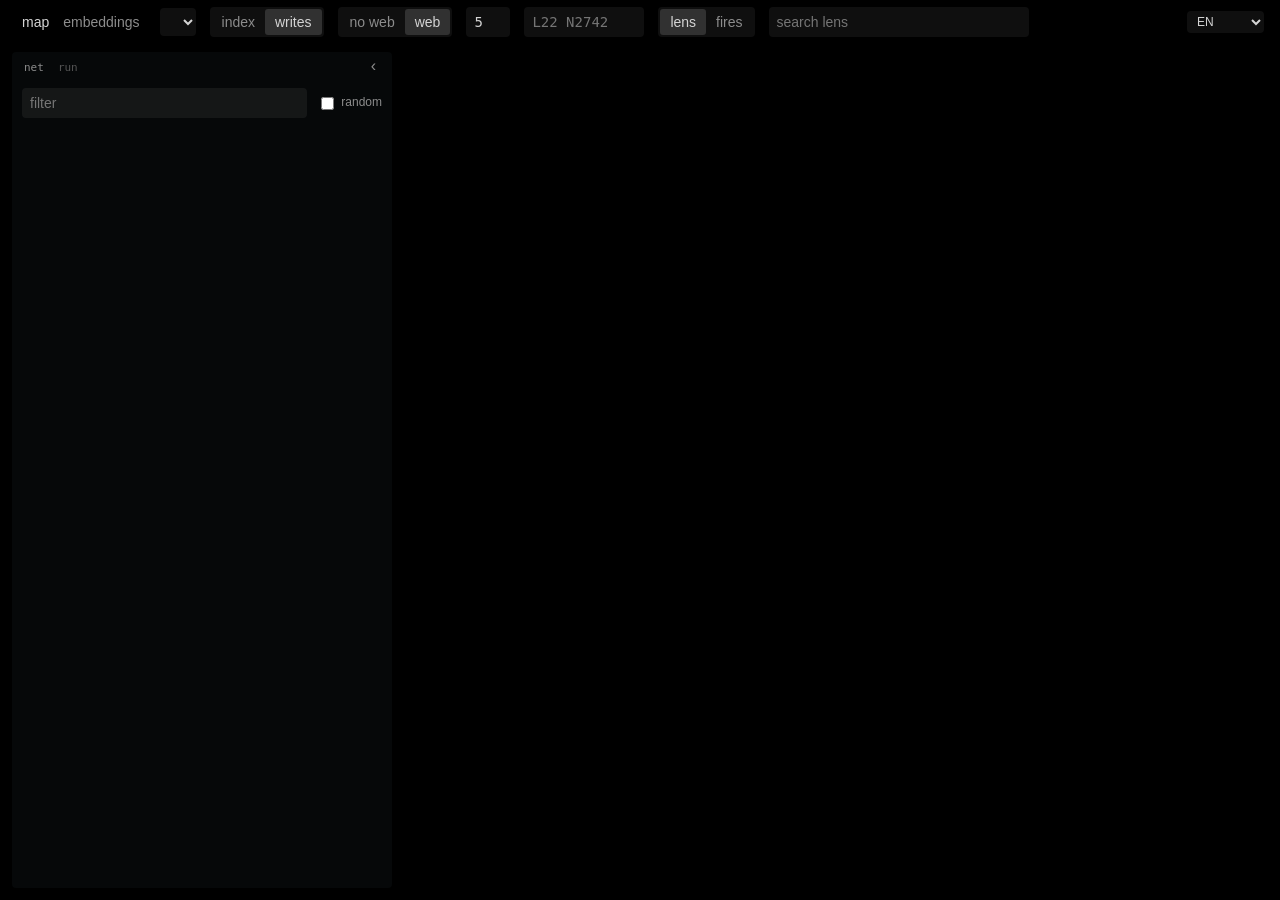
==== commit 8fe56e1b: "i18n: add Russian to the UI A third language next to English and Simplified Chinese, in the same dic" ====
--- a/explorer/static/index.html
+++ b/explorer/static/index.html
@@ -26,10 +26,10 @@
   <span class="seg" id="q-mode"><button data-q="lens" class="on" data-i18n="header.lens">lens</button><button data-q="fires" data-i18n="header.fires">fires</button></span>
   <input id="lens-q" placeholder="search lens" aria-label="search" spellcheck="false" autocomplete="off" data-i18n-placeholder="header.searchLens" data-i18n-aria-label="header.search">
   <span id="status" class="mono"></span>
-  <button id="update-check" class="mono dim" title="check for updates" aria-label="check for updates" data-i18n-title="update.check" data-i18n-aria-label="update.check">⟳</button>
   <select id="lang" aria-label="Language" title="Language" data-i18n-aria-label="header.language" data-i18n-title="header.language">
     <option value="en">EN</option>
     <option value="zh-CN">中文</option>
+    <option value="ru">Русский</option>
   </select>
 </header>
 
--- a/explorer/static/style.css
+++ b/explorer/static/style.css
@@ -260,6 +260,7 @@
 .a-err { color: #d77; font: 12px var(--mono); white-space: pre-wrap; }
 .a-busy::after { content: "thinking…"; color: var(--dim); font-size: 13px; }
 html[lang="zh-CN"] .a-busy::after { content: "思考中…"; }
+html[lang="ru"] .a-busy::after { content: "думает…"; }
 #a-usename { margin-top: 6px; font-size: 12px; color: var(--dim); background: var(--raise); padding: 3px 8px; border-radius: 3px; }
 #a-form { display: flex; gap: 8px; align-items: flex-end; padding: 8px 12px 12px; }
 #a-input { flex: 1; resize: none; max-height: 200px; background: var(--raise); border: 0; border-radius: 8px; padding: 9px 12px; color: var(--ink); font: 15px/1.4 var(--font); outline: none; }
@@ -348,23 +349,3 @@
 .ex .ctx .v { flex: none; width: 34px; text-align: right; font: 10.5px var(--mono); color: var(--faint); font-variant-numeric: tabular-nums; }
 .ex .lrow { margin-top: 6px; }
 .ex .chip { cursor: default; } .ex .chip:hover { background: var(--raise); }
-/* update from the author's main branch */
-#update-check { flex: none; color: var(--dim); font-size: 15px; line-height: 1; padding: 4px 6px; border-radius: 4px; }
-#update-check:hover { color: var(--ink); }
-#update-check.has { color: #ffc76e; }
-#update-overlay { position: fixed; inset: 0; z-index: 100000; display: flex; align-items: center; justify-content: center; background: rgba(0, 0, 0, .58); backdrop-filter: blur(4px); -webkit-backdrop-filter: blur(4px); }
-#update-dialog { width: min(640px, calc(100vw - 40px)); max-height: min(760px, calc(100vh - 60px)); overflow: auto; box-sizing: border-box; background: #0e1416; border: 1px solid #2b3c43; border-radius: 14px; padding: 20px 22px; color: var(--ink); box-shadow: 0 24px 80px rgba(0, 0, 0, .65); font: 13px/1.5 -apple-system, BlinkMacSystemFont, "PingFang SC", sans-serif; }
-#update-dialog h2 { margin: 0 0 12px; font-size: 17px; font-weight: 600; }
-#update-dialog p { margin: 0 0 8px; color: var(--dim); white-space: pre-wrap; }
-#update-dialog .u-meta { display: flex; flex-wrap: wrap; gap: 8px 18px; color: var(--dim); font-size: 12px; margin-bottom: 12px; }
-#update-dialog .u-meta b { color: var(--ink); font-family: var(--mono); font-weight: 500; }
-#update-dialog .u-warn { margin: 8px 0 12px; padding: 8px 10px; border: 1px solid rgba(255, 128, 100, .35); border-radius: 8px; background: rgba(255, 100, 80, .08); color: #ffb3a6; font-size: 12px; }
-#update-dialog .u-count { color: var(--dim); font-size: 12px; margin: 6px 0; }
-#update-dialog .u-status { min-height: 18px; color: var(--dim); font-size: 12px; margin: 8px 0 2px; white-space: pre-wrap; }
-#update-dialog .u-status.err { color: #ff9b86; }
-#update-dialog #u-actions { display: flex; justify-content: flex-end; gap: 8px; margin-top: 14px; }
-#update-dialog button { background: #172126; color: var(--ink); border: 1px solid #2b3c43; border-radius: 7px; padding: 6px 13px; font-size: 13px; }
-#update-dialog button:hover { border-color: #3d565f; }
-#update-dialog button.primary { background: #ffc76e; border-color: #ffc76e; color: #1a1306; font-weight: 600; }
-#update-dialog button:disabled { opacity: .45; cursor: default; }
-#update-check:disabled { opacity: .4; cursor: default; }
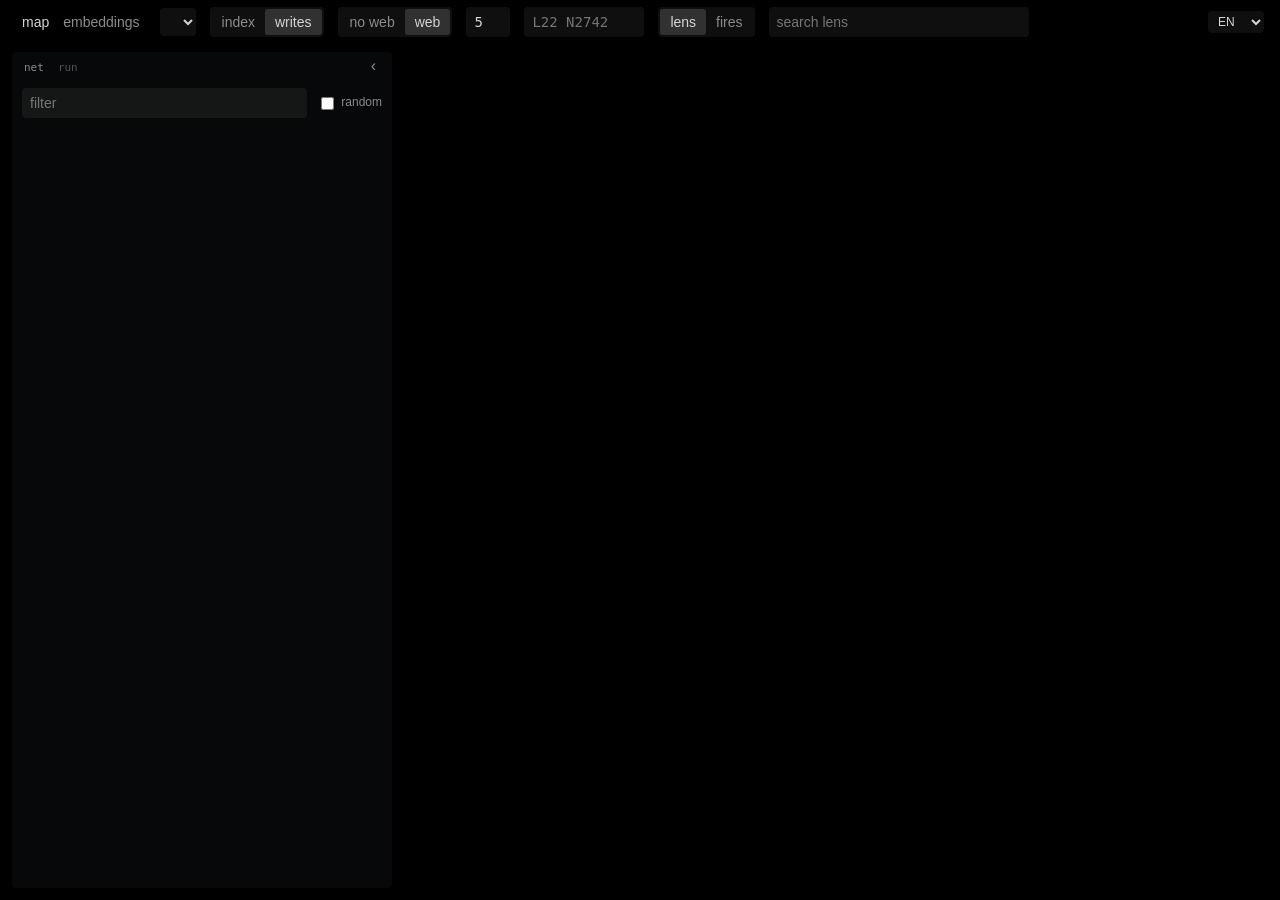
==== commit 4a154912: "Merge 06f88b681f6414fd7c91cac6e4e3b8f80384a1ae into 7ec363d2d9686802a1b4aa7c6d8a2627b1759159" ====
--- a/explorer/static/index.html
+++ b/explorer/static/index.html
@@ -4,7 +4,7 @@
 <meta charset="utf-8">
 <meta name="viewport" content="width=device-width,initial-scale=1">
 <title>Neuron Explorer</title>
-<link rel="stylesheet" href="style.css?v=70">
+<link rel="stylesheet" href="style.css?v=69">
 <link rel="icon" href="data:image/svg+xml,%3Csvg xmlns=%22http://www.w3.org/2000/svg%22 viewBox=%220 0 16 16%22%3E%3Crect width=%2216%22 height=%2216%22 rx=%223%22 fill=%22%23151515%22/%3E%3Ccircle cx=%228%22 cy=%228%22 r=%222.5%22 fill=%22%23ffd27a%22/%3E%3C/svg%3E">
 <script type="importmap">
 {"imports": {
@@ -29,7 +29,6 @@
   <select id="lang" aria-label="Language" title="Language" data-i18n-aria-label="header.language" data-i18n-title="header.language">
     <option value="en">EN</option>
     <option value="zh-CN">中文</option>
-    <option value="ru">Русский</option>
   </select>
 </header>
 
@@ -82,7 +81,7 @@
   <button id="list-tab" class="tab-edge left" aria-label="show list" data-i18n-aria-label="list.show">›</button>
   <button id="focus-tab" class="tab-edge right mono" aria-label="open conversation" data-i18n-aria-label="tabs.openAgent"></button>
   <aside id="focus" class="float">
-    <nav id="tabs"><button data-tab="examples" class="on" data-i18n="tabs.examples">Examples</button><button data-tab="chat" data-i18n="tabs.chat">Chat</button><button data-tab="details" data-i18n="tabs.details">Details</button><button data-tab="claude">Claude</button><select id="a-agent" class="mono dim" title="agent for new conversations" aria-label="agent for new conversations" data-i18n-title="tabs.agent" data-i18n-aria-label="tabs.agent"><option value="claude">Claude</option><option value="codex">Codex</option></select><button id="a-past" class="mono dim" title="past conversations" data-i18n-title="tabs.pastTitle" data-i18n="tabs.past">past</button><button id="a-new" class="mono dim" title="start a new conversation" data-i18n-title="tabs.newTitle" data-i18n="tabs.new">new</button><button id="f-collapse" class="edge" aria-label="collapse" data-i18n-aria-label="tabs.collapse">›</button></nav>
+    <nav id="tabs"><button data-tab="examples" class="on" data-i18n="tabs.examples">Examples</button><button data-tab="chat" data-i18n="tabs.chat">Chat</button><button data-tab="details" data-i18n="tabs.details">Details</button><button data-tab="claude">Claude</button><select id="a-agent" class="mono dim" title="agent for new conversations" aria-label="agent for new conversations" data-i18n-title="tabs.agent" data-i18n-aria-label="tabs.agent"><option value="claude">Claude</option><option value="codex">Codex</option><option value="dsh">DSH</option></select><button id="a-past" class="mono dim" title="past conversations" data-i18n-title="tabs.pastTitle" data-i18n="tabs.past">past</button><button id="a-new" class="mono dim" title="start a new conversation" data-i18n-title="tabs.newTitle" data-i18n="tabs.new">new</button><button id="f-collapse" class="edge" aria-label="collapse" data-i18n-aria-label="tabs.collapse">›</button></nav>
     <div id="tab-examples" class="tab on"></div>
     <div id="tab-chat" class="tab">
       <div id="c-lens"></div>
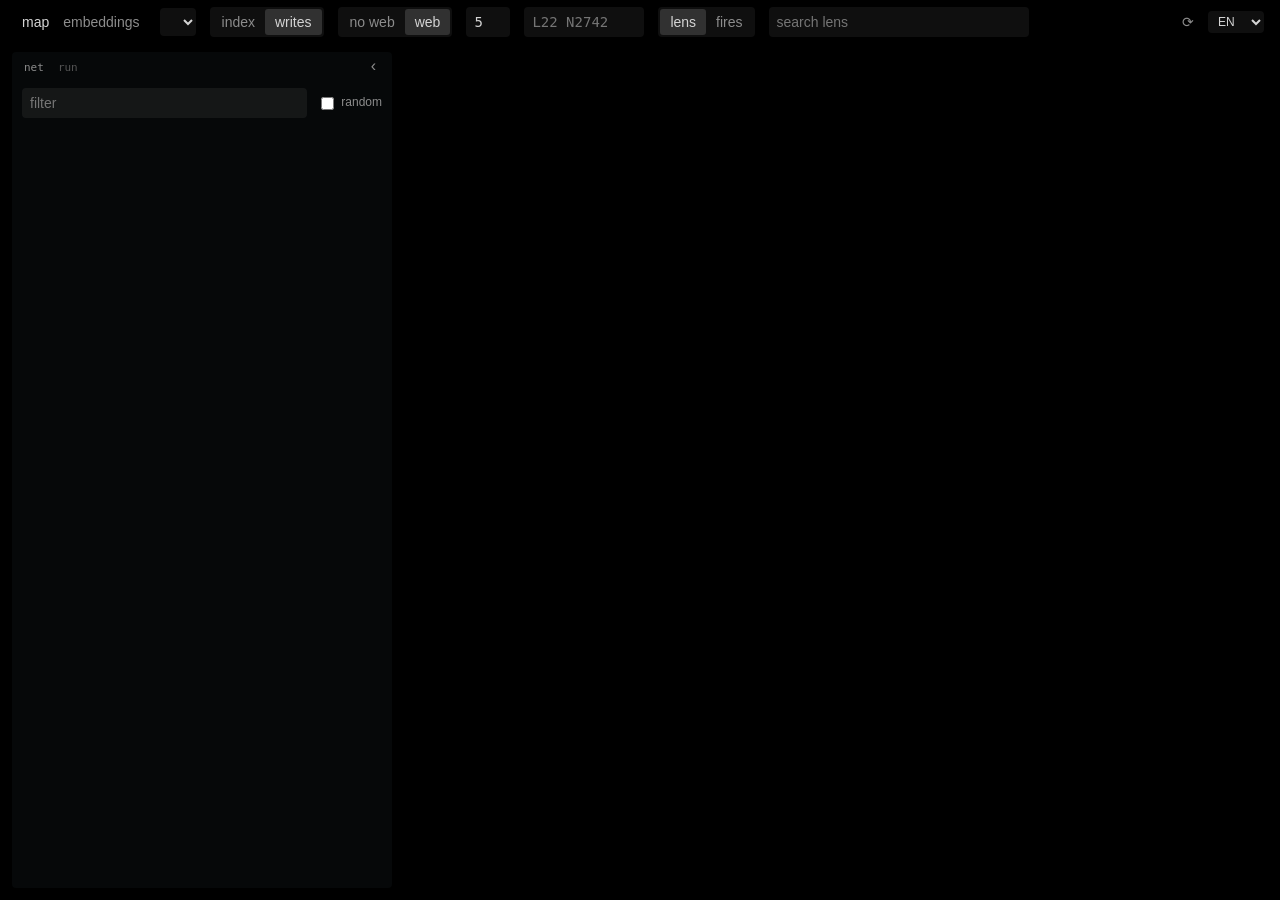
==== commit 6d37cdcc: "fix(update): serialize applies so two requests cannot roll each other back Two update requests (two " ====
--- a/explorer/static/index.html
+++ b/explorer/static/index.html
@@ -4,7 +4,7 @@
 <meta charset="utf-8">
 <meta name="viewport" content="width=device-width,initial-scale=1">
 <title>Neuron Explorer</title>
-<link rel="stylesheet" href="style.css?v=69">
+<link rel="stylesheet" href="style.css?v=70">
 <link rel="icon" href="data:image/svg+xml,%3Csvg xmlns=%22http://www.w3.org/2000/svg%22 viewBox=%220 0 16 16%22%3E%3Crect width=%2216%22 height=%2216%22 rx=%223%22 fill=%22%23151515%22/%3E%3Ccircle cx=%228%22 cy=%228%22 r=%222.5%22 fill=%22%23ffd27a%22/%3E%3C/svg%3E">
 <script type="importmap">
 {"imports": {
@@ -26,6 +26,7 @@
   <span class="seg" id="q-mode"><button data-q="lens" class="on" data-i18n="header.lens">lens</button><button data-q="fires" data-i18n="header.fires">fires</button></span>
   <input id="lens-q" placeholder="search lens" aria-label="search" spellcheck="false" autocomplete="off" data-i18n-placeholder="header.searchLens" data-i18n-aria-label="header.search">
   <span id="status" class="mono"></span>
+  <button id="update-check" class="mono dim" title="check for updates" aria-label="check for updates" data-i18n-title="update.check" data-i18n-aria-label="update.check">⟳</button>
   <select id="lang" aria-label="Language" title="Language" data-i18n-aria-label="header.language" data-i18n-title="header.language">
     <option value="en">EN</option>
     <option value="zh-CN">中文</option>
@@ -81,7 +82,7 @@
   <button id="list-tab" class="tab-edge left" aria-label="show list" data-i18n-aria-label="list.show">›</button>
   <button id="focus-tab" class="tab-edge right mono" aria-label="open conversation" data-i18n-aria-label="tabs.openAgent"></button>
   <aside id="focus" class="float">
-    <nav id="tabs"><button data-tab="examples" class="on" data-i18n="tabs.examples">Examples</button><button data-tab="chat" data-i18n="tabs.chat">Chat</button><button data-tab="details" data-i18n="tabs.details">Details</button><button data-tab="claude">Claude</button><select id="a-agent" class="mono dim" title="agent for new conversations" aria-label="agent for new conversations" data-i18n-title="tabs.agent" data-i18n-aria-label="tabs.agent"><option value="claude">Claude</option><option value="codex">Codex</option><option value="dsh">DSH</option></select><button id="a-past" class="mono dim" title="past conversations" data-i18n-title="tabs.pastTitle" data-i18n="tabs.past">past</button><button id="a-new" class="mono dim" title="start a new conversation" data-i18n-title="tabs.newTitle" data-i18n="tabs.new">new</button><button id="f-collapse" class="edge" aria-label="collapse" data-i18n-aria-label="tabs.collapse">›</button></nav>
+    <nav id="tabs"><button data-tab="examples" class="on" data-i18n="tabs.examples">Examples</button><button data-tab="chat" data-i18n="tabs.chat">Chat</button><button data-tab="details" data-i18n="tabs.details">Details</button><button data-tab="claude">Claude</button><select id="a-agent" class="mono dim" title="agent for new conversations" aria-label="agent for new conversations" data-i18n-title="tabs.agent" data-i18n-aria-label="tabs.agent"><option value="claude">Claude</option><option value="codex">Codex</option></select><button id="a-past" class="mono dim" title="past conversations" data-i18n-title="tabs.pastTitle" data-i18n="tabs.past">past</button><button id="a-new" class="mono dim" title="start a new conversation" data-i18n-title="tabs.newTitle" data-i18n="tabs.new">new</button><button id="f-collapse" class="edge" aria-label="collapse" data-i18n-aria-label="tabs.collapse">›</button></nav>
     <div id="tab-examples" class="tab on"></div>
     <div id="tab-chat" class="tab">
       <div id="c-lens"></div>
@@ -106,6 +107,6 @@
     </div>
   </aside>
 </main>
-<script type="module" src="app.js?v=132"></script>
+<script type="module" src="app.js?v=133"></script>
 </body>
 </html>
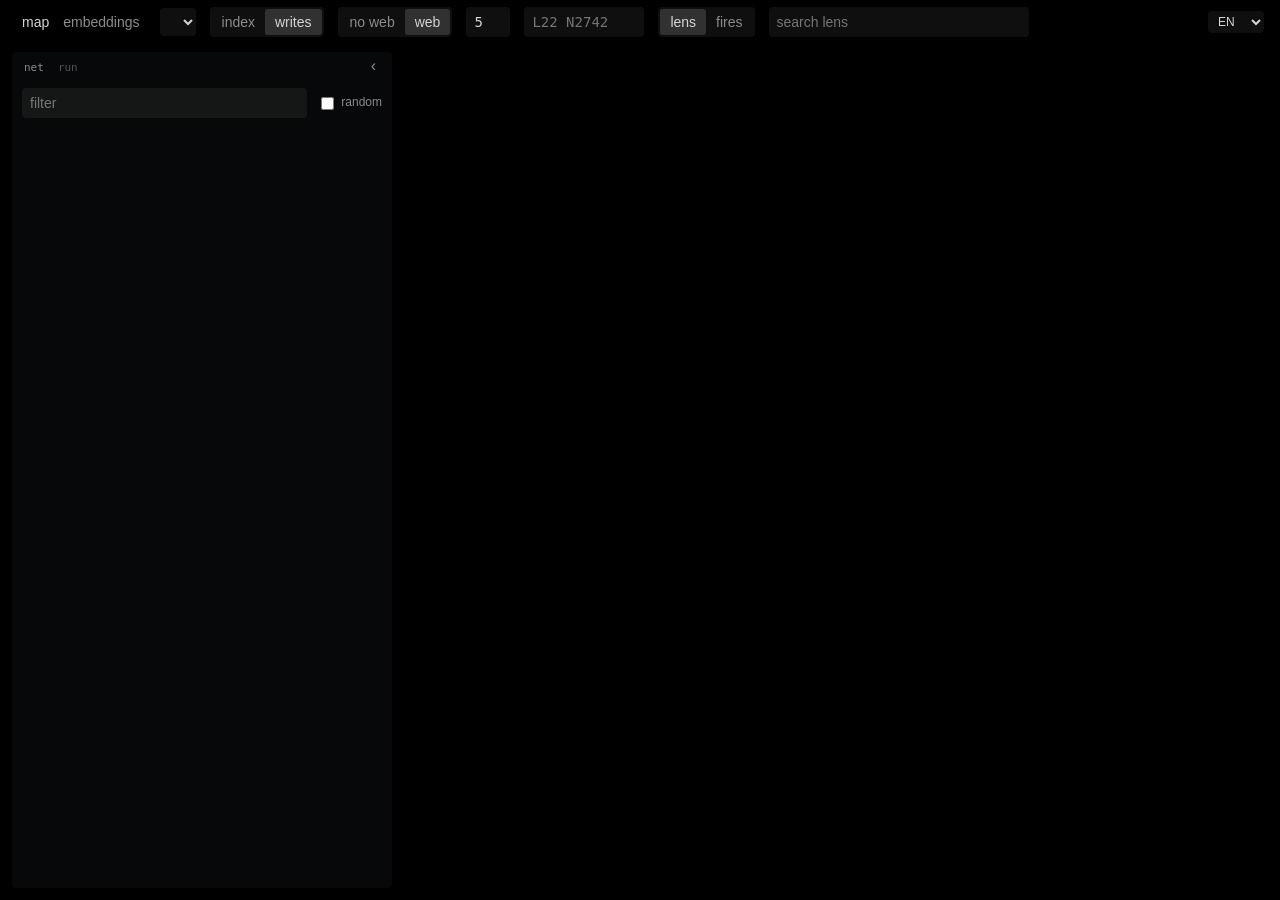
==== commit e9d1a4f9: "Merge 59fbc5f5f33a3be2d48c13b71f8cc1e448b85884 into 7ec363d2d9686802a1b4aa7c6d8a2627b1759159" ====
--- a/explorer/static/index.html
+++ b/explorer/static/index.html
@@ -4,7 +4,7 @@
 <meta charset="utf-8">
 <meta name="viewport" content="width=device-width,initial-scale=1">
 <title>Neuron Explorer</title>
-<link rel="stylesheet" href="style.css?v=70">
+<link rel="stylesheet" href="style.css?v=69">
 <link rel="icon" href="data:image/svg+xml,%3Csvg xmlns=%22http://www.w3.org/2000/svg%22 viewBox=%220 0 16 16%22%3E%3Crect width=%2216%22 height=%2216%22 rx=%223%22 fill=%22%23151515%22/%3E%3Ccircle cx=%228%22 cy=%228%22 r=%222.5%22 fill=%22%23ffd27a%22/%3E%3C/svg%3E">
 <script type="importmap">
 {"imports": {
@@ -26,7 +26,6 @@
   <span class="seg" id="q-mode"><button data-q="lens" class="on" data-i18n="header.lens">lens</button><button data-q="fires" data-i18n="header.fires">fires</button></span>
   <input id="lens-q" placeholder="search lens" aria-label="search" spellcheck="false" autocomplete="off" data-i18n-placeholder="header.searchLens" data-i18n-aria-label="header.search">
   <span id="status" class="mono"></span>
-  <button id="update-check" class="mono dim" title="check for updates" aria-label="check for updates" data-i18n-title="update.check" data-i18n-aria-label="update.check">⟳</button>
   <select id="lang" aria-label="Language" title="Language" data-i18n-aria-label="header.language" data-i18n-title="header.language">
     <option value="en">EN</option>
     <option value="zh-CN">中文</option>
@@ -82,7 +81,7 @@
   <button id="list-tab" class="tab-edge left" aria-label="show list" data-i18n-aria-label="list.show">›</button>
   <button id="focus-tab" class="tab-edge right mono" aria-label="open conversation" data-i18n-aria-label="tabs.openAgent"></button>
   <aside id="focus" class="float">
-    <nav id="tabs"><button data-tab="examples" class="on" data-i18n="tabs.examples">Examples</button><button data-tab="chat" data-i18n="tabs.chat">Chat</button><button data-tab="details" data-i18n="tabs.details">Details</button><button data-tab="claude">Claude</button><select id="a-agent" class="mono dim" title="agent for new conversations" aria-label="agent for new conversations" data-i18n-title="tabs.agent" data-i18n-aria-label="tabs.agent"><option value="claude">Claude</option><option value="codex">Codex</option></select><button id="a-past" class="mono dim" title="past conversations" data-i18n-title="tabs.pastTitle" data-i18n="tabs.past">past</button><button id="a-new" class="mono dim" title="start a new conversation" data-i18n-title="tabs.newTitle" data-i18n="tabs.new">new</button><button id="f-collapse" class="edge" aria-label="collapse" data-i18n-aria-label="tabs.collapse">›</button></nav>
+    <nav id="tabs"><button data-tab="examples" class="on" data-i18n="tabs.examples">Examples</button><button data-tab="chat" data-i18n="tabs.chat">Chat</button><button data-tab="details" data-i18n="tabs.details">Details</button><button data-tab="claude">Claude</button><select id="a-agent" class="mono dim" title="agent for new conversations" aria-label="agent for new conversations" data-i18n-title="tabs.agent" data-i18n-aria-label="tabs.agent"><option value="claude">Claude</option><option value="codex">Codex</option><option value="dsh">DSH</option></select><button id="a-past" class="mono dim" title="past conversations" data-i18n-title="tabs.pastTitle" data-i18n="tabs.past">past</button><button id="a-new" class="mono dim" title="start a new conversation" data-i18n-title="tabs.newTitle" data-i18n="tabs.new">new</button><button id="f-collapse" class="edge" aria-label="collapse" data-i18n-aria-label="tabs.collapse">›</button></nav>
     <div id="tab-examples" class="tab on"></div>
     <div id="tab-chat" class="tab">
       <div id="c-lens"></div>
@@ -107,6 +106,6 @@
     </div>
   </aside>
 </main>
-<script type="module" src="app.js?v=133"></script>
+<script type="module" src="app.js?v=132"></script>
 </body>
 </html>
--- a/explorer/static/style.css
+++ b/explorer/static/style.css
@@ -260,7 +260,6 @@
 .a-err { color: #d77; font: 12px var(--mono); white-space: pre-wrap; }
 .a-busy::after { content: "thinking…"; color: var(--dim); font-size: 13px; }
 html[lang="zh-CN"] .a-busy::after { content: "思考中…"; }
-html[lang="ru"] .a-busy::after { content: "думает…"; }
 #a-usename { margin-top: 6px; font-size: 12px; color: var(--dim); background: var(--raise); padding: 3px 8px; border-radius: 3px; }
 #a-form { display: flex; gap: 8px; align-items: flex-end; padding: 8px 12px 12px; }
 #a-input { flex: 1; resize: none; max-height: 200px; background: var(--raise); border: 0; border-radius: 8px; padding: 9px 12px; color: var(--ink); font: 15px/1.4 var(--font); outline: none; }
@@ -349,3 +348,23 @@
 .ex .ctx .v { flex: none; width: 34px; text-align: right; font: 10.5px var(--mono); color: var(--faint); font-variant-numeric: tabular-nums; }
 .ex .lrow { margin-top: 6px; }
 .ex .chip { cursor: default; } .ex .chip:hover { background: var(--raise); }
+/* update from the author's main branch */
+#update-check { flex: none; color: var(--dim); font-size: 15px; line-height: 1; padding: 4px 6px; border-radius: 4px; }
+#update-check:hover { color: var(--ink); }
+#update-check.has { color: #ffc76e; }
+#update-overlay { position: fixed; inset: 0; z-index: 100000; display: flex; align-items: center; justify-content: center; background: rgba(0, 0, 0, .58); backdrop-filter: blur(4px); -webkit-backdrop-filter: blur(4px); }
+#update-dialog { width: min(640px, calc(100vw - 40px)); max-height: min(760px, calc(100vh - 60px)); overflow: auto; box-sizing: border-box; background: #0e1416; border: 1px solid #2b3c43; border-radius: 14px; padding: 20px 22px; color: var(--ink); box-shadow: 0 24px 80px rgba(0, 0, 0, .65); font: 13px/1.5 -apple-system, BlinkMacSystemFont, "PingFang SC", sans-serif; }
+#update-dialog h2 { margin: 0 0 12px; font-size: 17px; font-weight: 600; }
+#update-dialog p { margin: 0 0 8px; color: var(--dim); white-space: pre-wrap; }
+#update-dialog .u-meta { display: flex; flex-wrap: wrap; gap: 8px 18px; color: var(--dim); font-size: 12px; margin-bottom: 12px; }
+#update-dialog .u-meta b { color: var(--ink); font-family: var(--mono); font-weight: 500; }
+#update-dialog .u-warn { margin: 8px 0 12px; padding: 8px 10px; border: 1px solid rgba(255, 128, 100, .35); border-radius: 8px; background: rgba(255, 100, 80, .08); color: #ffb3a6; font-size: 12px; }
+#update-dialog .u-count { color: var(--dim); font-size: 12px; margin: 6px 0; }
+#update-dialog .u-status { min-height: 18px; color: var(--dim); font-size: 12px; margin: 8px 0 2px; white-space: pre-wrap; }
+#update-dialog .u-status.err { color: #ff9b86; }
+#update-dialog #u-actions { display: flex; justify-content: flex-end; gap: 8px; margin-top: 14px; }
+#update-dialog button { background: #172126; color: var(--ink); border: 1px solid #2b3c43; border-radius: 7px; padding: 6px 13px; font-size: 13px; }
+#update-dialog button:hover { border-color: #3d565f; }
+#update-dialog button.primary { background: #ffc76e; border-color: #ffc76e; color: #1a1306; font-weight: 600; }
+#update-dialog button:disabled { opacity: .45; cursor: default; }
+#update-check:disabled { opacity: .4; cursor: default; }
